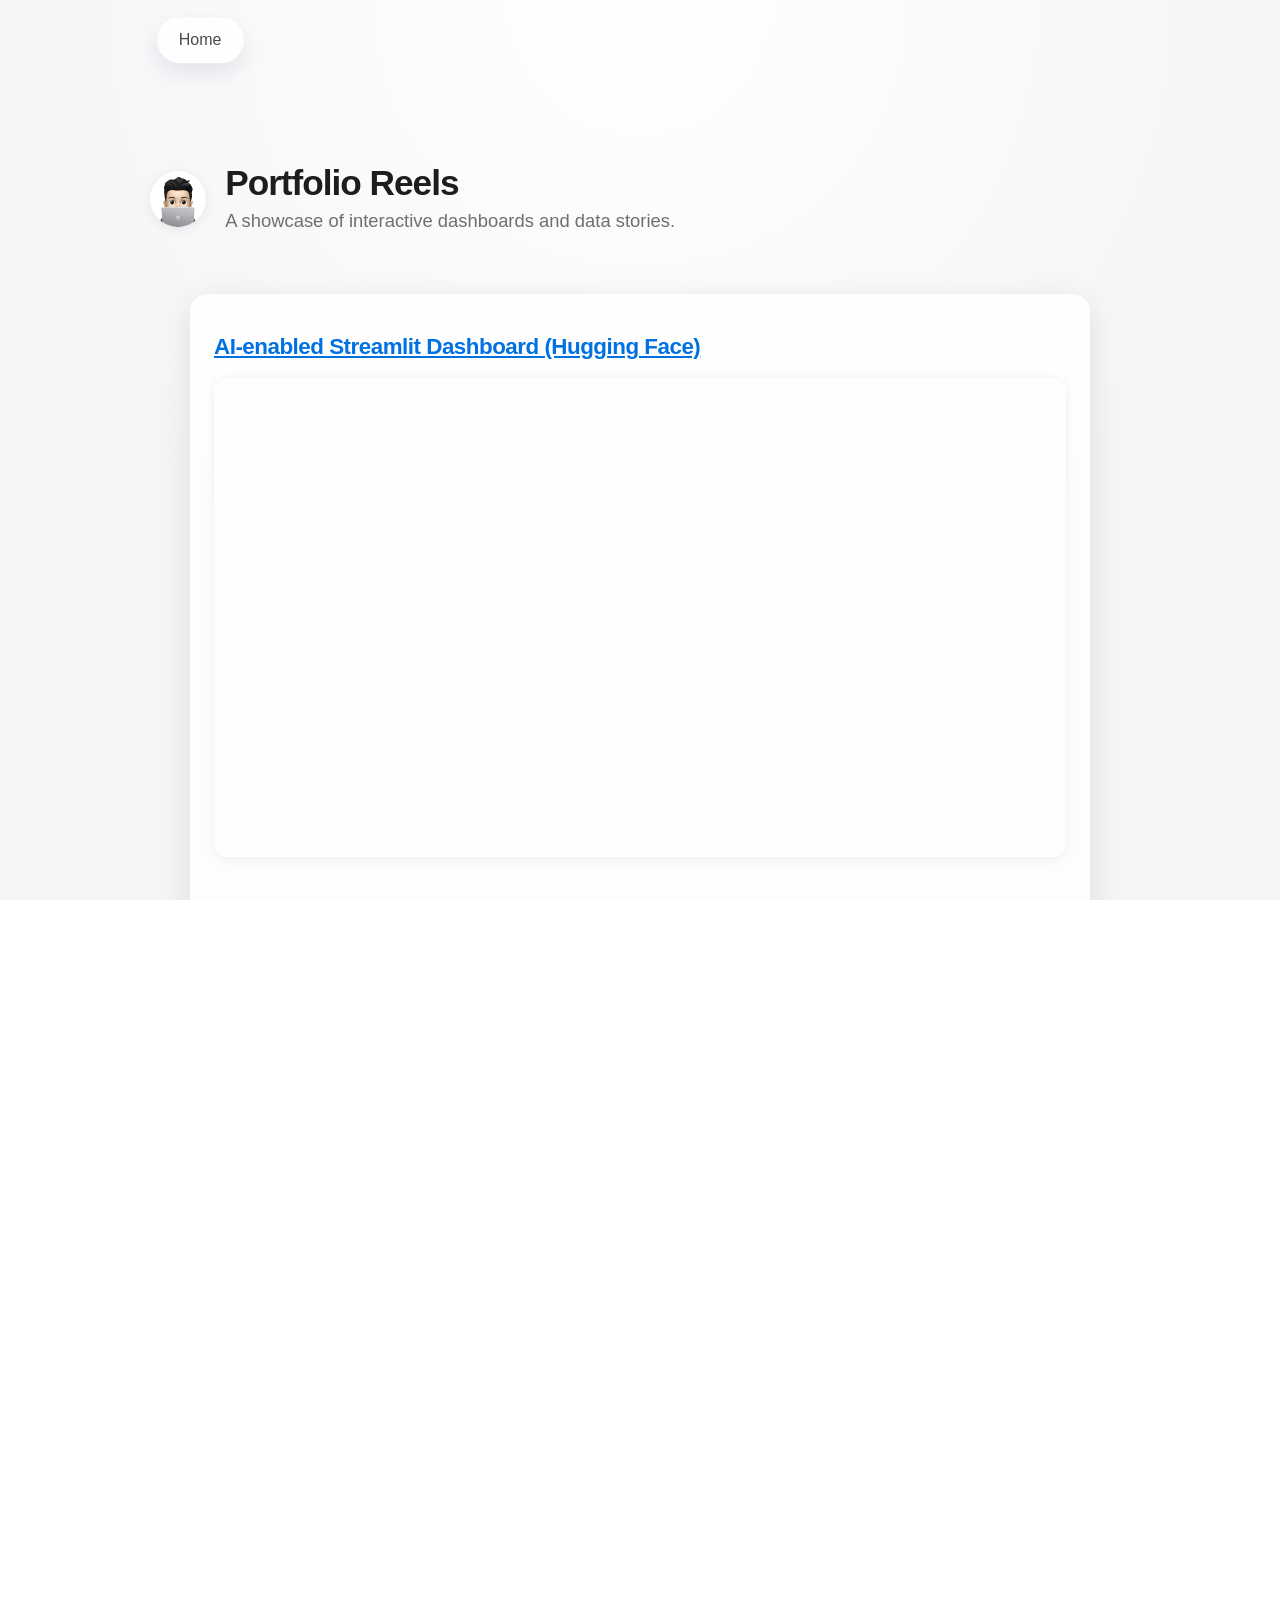
==== portfolio-reels.html @ 8e3ba98f "Changes Made: - Added a new file `portfolio-reels.html` with content showcasing an AI-enabled Stream" ====
<!DOCTYPE html>
<html lang="en">
<head>
    <meta charset="UTF-8">
    <meta name="viewport" content="width=device-width, initial-scale=1.0">
    <title>Portfolio Reels</title>
    <link rel="stylesheet" href="styles.css">
</head>
<body>
        <header class="site-header">
            <div class="container nav-wrap">
                <div class="nav-tab nav-buttons-tab">
                    <nav class="primary-nav" aria-label="Primary">
                        <a href="index.html">Home</a>
                    </nav>
                </div>
            </div>
        </header>
        <main>
            <section class="hero container fade-section" style="margin-top:3.5rem;">
                <div style="display:flex;align-items:center;gap:1.2rem;">
                    <img src="assets/images/profile-memoji.png" alt="Dashboard Icon" style="width:56px;height:56px;border-radius:50%;box-shadow:0 2px 12px rgba(0,0,0,0.08);background:#fff;">
                    <div>
                        <h1 style="margin:0;font-size:2.2rem;font-weight:700;letter-spacing:-1px;">Portfolio Reels</h1>
                        <p style="margin:0.2rem 0 0 0;color:var(--muted);font-size:1.15rem;">A showcase of interactive dashboards and data stories.</p>
                    </div>
                </div>
            </section>
            <section class="container fade-section" style="margin-top:2.5rem;">
                <div class="dashboard-card" style="background:rgba(255,255,255,0.82);backdrop-filter:blur(8px);box-shadow:0 8px 32px rgba(0,0,0,0.10);border-radius:var(--radius);padding:2.2rem 1.5rem 1.5rem 1.5rem;max-width:900px;margin:0 auto 2.5rem auto;">
                      <h2 style="margin-top:0;font-size:1.4rem;font-weight:600;color:var(--accent);letter-spacing:-0.5px;"><a href="https://huggingface.co/spaces/dunstancsr/reviewsdataverse.streamlit" target="_blank" rel="noopener" style="color:var(--accent);text-decoration:underline;">AI-enabled Streamlit Dashboard (Hugging Face)</a></h2>
                    <div style="position:relative;width:100%;padding-bottom:56.25%;height:0;overflow:hidden;border-radius:14px;box-shadow:0 2px 12px rgba(0,0,0,0.07);">
                        <iframe src="https://dunstancsr-reviewsdataverse-streamlit.hf.space"
                                        frameborder="0"
                                        style="position:absolute;top:0;left:0;width:100%;height:100%;border-radius:14px;"
                                        allowfullscreen></iframe>
                    </div>
                      <h2 style="margin-top:2.5rem;font-size:1.4rem;font-weight:600;color:var(--accent);letter-spacing:-0.5px;"><a href="https://reviewsdataverse.streamlit.app/?embed=true&embed_options=dark_theme,light_theme,show_padding,show_toolbar,show_colored_line" target="_blank" rel="noopener" style="color:var(--accent);text-decoration:underline;">AI-enabled Streamlit Dashboard (Streamlit)</a></h2>
                    <div style="position:relative;width:100%;padding-bottom:56.25%;height:0;overflow:hidden;border-radius:14px;box-shadow:0 2px 12px rgba(0,0,0,0.07);margin-bottom:1.5rem;">
                        <iframe src="https://reviewsdataverse.streamlit.app/?embed=true&embed_options=dark_theme,light_theme,show_padding,show_toolbar,show_colored_line"
                                        frameborder="0"
                                        style="position:absolute;top:0;left:0;width:100%;height:100%;border-radius:14px;"
                                        allowfullscreen></iframe>
                    </div>
                </div>
            </section>
        </main>
        <footer class="site-footer" id="siteFooter">
            <div class="container footer-flex">
                <p>&copy; <span id="year"></span> Dunstan Portfolio</p>
            </div>
        </footer>
        <script src="script.js"></script>
</html>
---- styles.css ----
.glass-tooltip {
  position: absolute;
  z-index: 9999;
  background: rgba(255, 255, 255, 0.92);
  color: #2a2a2a;
  padding: 0.36rem 1.1rem 0.36rem 1.1rem;
  border-radius: 999px;
  font-size: 0.93rem;
  font-weight: 600;
  letter-spacing: 0.01em;
  box-shadow: 0 4px 18px rgba(34, 54, 92, 0.13), 0 1.5px 6px rgba(120, 140, 180, 0.08);
  border: 1px solid rgba(180, 200, 240, 0.18);
  pointer-events: none;
  opacity: 0.98;
  transition: opacity 0.18s, top 0.18s, left 0.18s;
  white-space: pre-line;
  min-width: 200px;
  max-width: 340px;
  text-align: center;
  display: none;
  backdrop-filter: blur(2.5px);
}
.footer-flex {
  display: flex;
  align-items: center;
  justify-content: space-between;
  gap: 1.5rem;
}

.footer-accessibility {
  display: flex;
  align-items: center;
}

.site-footer .glass-toggle {
  opacity: 1;
  visibility: visible;
  pointer-events: auto;
  max-width: 3.2rem;
  min-width: 2.35rem;
  padding-inline: 1rem;
  border-width: 1px;
  margin-right: 0.5rem;
  background: rgba(255,255,255,0.10);
  color: var(--muted);
  box-shadow: none;
  transition: background 0.2s, color 0.2s;
}

.site-footer .glass-toggle:hover,
.site-footer .glass-toggle:focus-visible {
  background: rgba(255,255,255,0.22);
  color: var(--accent);
}
.project-card {
  opacity: 0;
  transform: translateY(40px) scale(0.98);
  transition:
    opacity 0.7s cubic-bezier(0.4, 0.1, 0.2, 1),
    transform 0.7s cubic-bezier(0.4, 0.1, 0.2, 1);
  will-change: opacity, transform;
}

.project-card.is-visible {
  opacity: 1;
  transform: none;
}
html, body {
  height: 100%;
}

body {
  min-height: 100vh;
  display: flex;
  flex-direction: column;
}

main {
  flex: 1 0 auto;
}

.fade-section {
  opacity: 0;
  transform: translateY(32px);
  transition:
    opacity 0.9s cubic-bezier(0.4, 0.1, 0.2, 1),
    transform 0.9s cubic-bezier(0.4, 0.1, 0.2, 1);
  will-change: opacity, transform;
}

.fade-section.is-visible {
  opacity: 1;
  transform: none;
}
:root {
  --bg-top: #ffffff;
  --bg: #f5f5f7;
  --surface: #ffffff;
  --text: #1d1d1f;
  --muted: #6e6e73;
  --body-copy: #2f2f31;
  --line: #d2d2d7;
  --accent: #0071e3;
  --project-link: #005fc7;
  --project-link-hover: #004a9c;
  --radius: 18px;
  --shadow: 0 12px 30px rgba(0, 0, 0, 0.06);
  --header-offset: 4.5rem;
}

:root[data-theme="dark"] {
  --bg-top: #171d2a;
  --bg: #0b0f17;
  --surface: #121827;
  --text: #eef3ff;
  --muted: #b0bacf;
  --body-copy: #d6def0;
  --line: rgba(182, 199, 235, 0.22);
  --accent: #76adff;
  --project-link: #8fb8ff;
  --project-link-hover: #c0d7ff;
  --shadow: 0 14px 34px rgba(0, 0, 0, 0.35);
}

* {
  box-sizing: border-box;
}

html {
  scroll-behavior: smooth;
  overflow-x: clip;
}

body {
  margin: 0;
  font-family: "Inter", -apple-system, BlinkMacSystemFont, "Segoe UI", sans-serif;
  color: var(--text);
  background: radial-gradient(circle at top, var(--bg-top) 0%, var(--bg) 60%);
  line-height: 1.6;
  overflow-x: hidden;
  padding-top: var(--header-offset);
}

.container {
  width: min(980px, 92%);
  margin: 0 auto;
}

.site-header {
  position: fixed;
  top: 0;
  left: 0;
  right: 0;
  z-index: 20;
  padding: 0.55rem 0;
  background: transparent;
}

main,
section[id] {
  scroll-margin-top: calc(var(--header-offset) + 0.25rem);
}

.nav-wrap {
  position: relative;
  display: flex;
  align-items: center;
  justify-content: space-between;
  gap: 0.5rem;
  min-height: 62px;
  padding: 0.42rem;
  border-radius: 999px;
}

.nav-tab {
  position: relative;
  z-index: 1;
  display: inline-flex;
  align-items: center;
  min-height: 2.6rem;
  padding: 0.18rem 0.4rem;
  overflow: hidden;
  border-radius: 999px;
  border: 1px solid rgba(255, 255, 255, 0.12);
  background:
    radial-gradient(circle at 12% 18%, rgba(255, 255, 255, 0.00), rgba(255, 255, 255, 0) 42%),
    linear-gradient(130deg, rgba(255, 255, 255, 0.06), rgba(255, 255, 255, 0.005)),
    linear-gradient(180deg, rgba(255, 255, 255, 0.045), rgba(192, 216, 255, 0.02));
  box-shadow:
    inset 0 1px 0 rgba(255, 255, 255, 0.26),
    inset 0 -1px 0 rgba(255, 255, 255, 0.04),
    0 10px 20px rgba(34, 54, 92, 0.1),
    0 2px 8px rgba(255, 255, 255, 0.12);
  backdrop-filter: saturate(235%) contrast(108%) blur(2.6px);
  -webkit-backdrop-filter: saturate(235%) contrast(108%) blur(2.6px);
}

.nav-tab::before {
  content: "";
  position: absolute;
  left: 8%;
  right: 8%;
  top: 1px;
  height: 42%;
  border-radius: 999px;
  pointer-events: none;
  background: linear-gradient(180deg, rgba(255, 255, 255, 0.2), rgba(255, 255, 255, 0));
  opacity: 0.55;
}

.nav-buttons-tab {
  flex-shrink: 0;
}

.nav-toggle-tab {
  flex-shrink: 0;
  overflow: visible;
}

.nav-wrap::before {
  content: none;
}

@supports (filter: url("#liquid-refraction")) {
  .nav-wrap::before {
    filter: url("#liquid-refraction") blur(0.75px);
  }
}

@supports (backdrop-filter: url("#glass-refract") blur(1px)) {
  .nav-wrap::before {
    backdrop-filter: url("#glass-refract") saturate(240%) contrast(118%) blur(3.5px);
    -webkit-backdrop-filter: url("#glass-refract") saturate(240%) contrast(118%) blur(3.5px);
  }
}

@supports not ((backdrop-filter: url("#glass-refract") blur(1px)) or (-webkit-backdrop-filter: url("#glass-refract") blur(1px))) {
  .nav-wrap::before {
    backdrop-filter: saturate(280%) contrast(130%) blur(20px);
    -webkit-backdrop-filter: saturate(280%) contrast(130%) blur(20px);
  }
}

.nav-wrap::after {
  content: none;
}

.primary-nav {
  display: flex;
  align-items: center;
  gap: 0.45rem;
}

.nav-controls {
  display: inline-flex;
  align-items: center;
  gap: 0;
  transition: gap 0.2s ease;
}

.nav-toggle-tab:hover .nav-controls,
.nav-toggle-tab:focus-within .nav-controls {
  gap: 0.42rem;
}

.primary-nav > a {
  position: relative;
  z-index: 1;
  padding: 0.35rem 0.86rem;
  border-radius: 999px;
  border: 1px solid rgba(255, 255, 255, 0.05);
  color: #4a4a4d;
  text-decoration: none;
  font-weight: 500;
  background: rgba(255, 255, 255, 0.006);
  text-shadow: 0 1px 1px rgba(255, 255, 255, 0.28);
  transition:
    color 0.18s cubic-bezier(0.4, 0.1, 0.2, 1),
    background-color 0.2s cubic-bezier(0.4, 0.1, 0.2, 1),
    border-color 0.2s cubic-bezier(0.4, 0.1, 0.2, 1),
    box-shadow 0.2s cubic-bezier(0.4, 0.1, 0.2, 1),
    transform 0.22s cubic-bezier(0.4, 0.1, 0.2, 1),
    letter-spacing 0.22s cubic-bezier(0.4, 0.1, 0.2, 1);
  will-change: transform, letter-spacing;
}

.primary-nav > a:hover,
  .primary-nav > a:focus-visible {
  transform: scale(1.055) translateY(-0.5px);
  letter-spacing: 0.02em;
}
.primary-nav > a:focus-visible,
.glass-toggle:hover,
.glass-toggle:focus-visible,
.theme-toggle:hover,
.theme-toggle:focus-visible {
  color: var(--accent);
  background: rgba(255, 255, 255, 0.24);
  border-color: rgba(255, 255, 255, 0.38);
  box-shadow:
    inset 0 1px 0 rgba(255, 255, 255, 0.42),
    0 3px 8px rgba(42, 63, 112, 0.07),
    0 0 0 1px rgba(255, 255, 255, 0.12);
  transform: translateY(-0.5px);
}

.primary-nav > a.is-active {
  color: var(--accent);
  background: rgba(255, 255, 255, 0.24);
  border-color: rgba(255, 255, 255, 0.38);
  box-shadow:
    inset 0 1px 0 rgba(255, 255, 255, 0.42),
    0 3px 8px rgba(42, 63, 112, 0.07),
    0 0 0 1px rgba(255, 255, 255, 0.12);
}

.glass-toggle,
.theme-toggle {
  position: relative;
  z-index: 1;
  display: inline-flex;
  align-items: center;
  justify-content: center;
  min-width: auto;
  min-height: 2.35rem;
  padding: 0.5rem 1rem;
  border-radius: 999px;
  border: 1px solid rgba(255, 255, 255, 0.05);
  background: rgba(255, 255, 255, 0.006);
  color: #4a4a4d;
  font-size: 1.08rem;
  font-weight: 500;
  letter-spacing: 0.01em;
  line-height: 1.6;
  text-shadow: 0 1px 1px rgba(255, 255, 255, 0.28);
  cursor: pointer;
  box-shadow: none;
  overflow: visible;
  transition:
    color 0.18s ease,
    background-color 0.2s ease,
    border-color 0.2s ease,
    box-shadow 0.2s ease,
    max-width 0.22s ease,
    padding-inline 0.22s ease,
    border-width 0.2s ease,
    opacity 0.18s ease,
    transform 0.2s ease;
}

.glass-toggle {
  max-width: 0;
  min-width: 0;
  padding-inline: 0;
  border-width: 0;
  opacity: 0;
  visibility: hidden;
  pointer-events: none;
  transform: translateX(4px) scaleX(0.92);
  overflow: hidden;
}

.nav-toggle-tab:hover .glass-toggle,
.nav-toggle-tab:focus-within .glass-toggle {
  max-width: 3.2rem;
  padding-inline: 1rem;
  border-width: 1px;
  opacity: 1;
  visibility: visible;
  pointer-events: auto;
  transform: translateX(0) scaleX(1);
  overflow: visible;
}

.glass-toggle::before,
.theme-toggle::before {
  content: attr(data-icon);
  display: block;
  line-height: 1;
  transition: transform 0.18s ease, opacity 0.18s ease;
}

.glass-toggle::before {
  font-size: 1rem;
  font-weight: 600;
  letter-spacing: -0.01em;
}

.glass-toggle.is-accessibility-on::before {
  color: currentColor;
  -webkit-text-fill-color: currentColor;
  -webkit-text-stroke: 0;
}

.glass-toggle.is-accessibility-off::before {
  color: currentColor;
  -webkit-text-fill-color: rgba(242, 244, 248, 0.95);
  -webkit-text-stroke: 1px currentColor;
  font-weight: 700;
}

@supports not (-webkit-text-stroke: 1px currentColor) {
  .glass-toggle.is-accessibility-off::before {
    color: currentColor;
    opacity: 0.72;
  }
}

.glass-toggle::after,
.theme-toggle::after {
  content: attr(data-mode-label);
  position: absolute;
  top: calc(100% + 0.36rem);
  left: 50%;
  transform: translateX(-50%) translateY(-4px) scale(0.98);
  opacity: 0;
  pointer-events: none;
  white-space: nowrap;
  padding: 0.2rem 0.5rem;
  border-radius: 999px;
  border: 1px solid rgba(255, 255, 255, 0.2);
  background: rgba(255, 255, 255, 0.5);
  color: #4a4a4d;
  font-size: 0.69rem;
  font-weight: 600;
  letter-spacing: 0.01em;
  box-shadow: 0 4px 10px rgba(34, 54, 92, 0.1);
  transition: opacity 0.18s ease, transform 0.18s ease;
}

.glass-toggle:hover::before,
.glass-toggle:focus-visible::before,
.theme-toggle:hover::before,
.theme-toggle:focus-visible::before {
  transform: translateY(-0.5px) rotate(-8deg);
}

.glass-toggle:hover::after,
.glass-toggle:focus-visible::after,
.theme-toggle:hover::after,
.theme-toggle:focus-visible::after {
  opacity: 1;
  transform: translateX(-50%) translateY(0) scale(1);
}

:root[data-theme="dark"] .nav-wrap {
  background: transparent;
  box-shadow: none;
}

:root[data-theme="dark"] .nav-tab {
  border-color: rgba(188, 201, 229, 0.12);
  background:
    radial-gradient(circle at 12% 18%, rgba(168, 187, 219, 0.045), rgba(168, 187, 219, 0) 42%),
    linear-gradient(130deg, rgba(136, 158, 194, 0.05), rgba(136, 158, 194, 0.008)),
    linear-gradient(180deg, rgba(15, 24, 41, 0.34), rgba(11, 16, 30, 0.3));
  box-shadow:
    inset 0 1px 0 rgba(214, 225, 247, 0.12),
    inset 0 -1px 0 rgba(214, 225, 247, 0.04),
    0 12px 24px rgba(0, 0, 0, 0.28),
    0 3px 8px rgba(0, 0, 0, 0.2);
}

:root[data-theme="dark"] .nav-tab::before {
  background: linear-gradient(180deg, rgba(214, 225, 247, 0.14), rgba(214, 225, 247, 0));
  opacity: 0.44;
}

:root[data-theme="dark"] .nav-wrap::before {
  background:
    linear-gradient(108deg, rgba(255, 255, 255, 0.14), rgba(255, 255, 255, 0) 58%),
    linear-gradient(290deg, rgba(255, 255, 255, 0.05), rgba(255, 255, 255, 0) 56%);
}

:root[data-theme="dark"] .primary-nav > a,
:root[data-theme="dark"] .glass-toggle,
:root[data-theme="dark"] .theme-toggle {
  border-color: rgba(204, 220, 255, 0.16);
  background: rgba(156, 186, 255, 0.06);
}

:root[data-theme="dark"] .primary-nav > a {
  color: #d6e4ff;
  text-shadow: none;
}

:root[data-theme="dark"] .theme-toggle {
  color: #d6e4ff;
  text-shadow: none;
}

:root[data-theme="dark"] .glass-toggle {
  color: #d6e4ff;
  text-shadow: none;
}

:root[data-theme="dark"] .glass-toggle::after,
:root[data-theme="dark"] .theme-toggle::after {
  border-color: rgba(204, 220, 255, 0.24);
  background: rgba(18, 29, 50, 0.88);
  color: #d6e4ff;
  box-shadow: 0 4px 10px rgba(0, 0, 0, 0.28);
}

@media (prefers-reduced-motion: reduce) {
  .nav-wrap::before {
    backdrop-filter: saturate(240%) contrast(116%) blur(12px);
  }

  @supports (backdrop-filter: url("#glass-refract-static") blur(1px)) {
    .nav-wrap::before {
      backdrop-filter: url("#glass-refract-static") saturate(235%) contrast(114%) blur(3.2px);
    }
  }

  .glass-toggle::before,
  .glass-toggle::after,
  .theme-toggle::before,
  .theme-toggle::after {
    transition: none;
  }

  .nav-controls,
  .glass-toggle,
  .theme-toggle {
    transition: none;
  }
}

:root[data-theme="dark"] .primary-nav > a:hover,
:root[data-theme="dark"] .primary-nav > a:focus-visible,
:root[data-theme="dark"] .glass-toggle:hover,
:root[data-theme="dark"] .glass-toggle:focus-visible,
:root[data-theme="dark"] .theme-toggle:hover,
:root[data-theme="dark"] .theme-toggle:focus-visible {
  background: rgba(156, 186, 255, 0.17);
  border-color: rgba(204, 220, 255, 0.3);
}

:root[data-glass-mode="readable"] .nav-wrap {
  background: transparent;
  box-shadow: none;
}

:root[data-glass-mode="readable"] .nav-tab {
  border-color: rgba(255, 255, 255, 0.2);
  background:
    linear-gradient(180deg, rgba(255, 255, 255, 0.24), rgba(255, 255, 255, 0.13)),
    linear-gradient(130deg, rgba(255, 255, 255, 0.18), rgba(255, 255, 255, 0.04));
  box-shadow:
    inset 0 1px 0 rgba(255, 255, 255, 0.36),
    inset 0 -1px 0 rgba(255, 255, 255, 0.08),
    0 12px 24px rgba(16, 24, 38, 0.12),
    0 2px 8px rgba(16, 24, 38, 0.08);
  backdrop-filter: saturate(140%) contrast(102%) blur(8px);
  -webkit-backdrop-filter: saturate(140%) contrast(102%) blur(8px);
}

:root[data-glass-mode="readable"] .nav-wrap::before {
  opacity: 0.52;
  filter: none;
  backdrop-filter: saturate(145%) contrast(103%) blur(8px);
  -webkit-backdrop-filter: saturate(145%) contrast(103%) blur(8px);
}

:root[data-theme="dark"][data-glass-mode="readable"] .nav-wrap {
  background: transparent;
  box-shadow: none;
}

:root[data-theme="dark"][data-glass-mode="readable"] .nav-tab {
  border-color: rgba(184, 198, 226, 0.22);
  background:
    linear-gradient(180deg, rgba(28, 40, 62, 0.86), rgba(20, 29, 47, 0.82)),
    linear-gradient(130deg, rgba(127, 149, 189, 0.14), rgba(127, 149, 189, 0.04));
  box-shadow:
    inset 0 1px 0 rgba(214, 225, 247, 0.14),
    inset 0 -1px 0 rgba(214, 225, 247, 0.05),
    0 12px 24px rgba(0, 0, 0, 0.28),
    0 2px 10px rgba(0, 0, 0, 0.18);
}

:root[data-theme="dark"][data-glass-mode="readable"] .nav-wrap::before {
  opacity: 0.42;
  background:
    linear-gradient(108deg, rgba(255, 255, 255, 0.1), rgba(255, 255, 255, 0) 58%),
    linear-gradient(290deg, rgba(255, 255, 255, 0.03), rgba(255, 255, 255, 0) 56%);
}

:root[data-theme="dark"] .primary-nav > a.is-active {
  background: rgba(156, 186, 255, 0.17);
  border-color: rgba(204, 220, 255, 0.3);
  color: var(--accent);
}

.hero {
  padding: 2.2rem 0 1.2rem;
}

.hero-layout {
  display: grid;
  grid-template-columns: auto 1fr;
  align-items: start;
  gap: clamp(0.85rem, 1.4vw, 1.15rem);
  padding: clamp(0.9rem, 1.6vw, 1.2rem);
  border: 1px solid var(--line);
  border-radius: var(--radius);
  background: var(--surface);
  box-shadow: var(--shadow);
}

.hero-content {
  grid-column: 2;
  max-width: 68ch;
  align-self: center;
}

.hero-heading-row {
  display: block;
}

h1 {
  margin: 0;
  font-size: clamp(1.6rem, 3.6vw, 2.6rem);
  line-height: 1.12;
  letter-spacing: -0.03em;
  max-width: 28ch;
}

.hero-name-link {
  position: relative;
  display: inline-block;
  color: var(--accent);
  text-decoration: underline;
  text-underline-offset: 0.12em;
  text-decoration-thickness: 0.07em;
}

.hero-name-link::after {
  content: attr(data-tooltip);
  position: absolute;
  left: 50%;
  bottom: calc(100% + 0.45rem);
  transform: translateX(-50%) translateY(2px);
  opacity: 0;
  pointer-events: none;
  white-space: nowrap;
  padding: 0.44rem 0.78rem;
  border-radius: 999px;
  border: 1px solid var(--line);
  background: var(--surface);
  color: var(--text);
  font-size: 0.94rem;
  font-weight: 600;
  letter-spacing: 0.01em;
  box-shadow: 0 6px 14px rgba(0, 0, 0, 0.14);
  transition: opacity 0.08s ease, transform 0.08s ease;
  z-index: 6;
}

.hero-name-link:hover,
.hero-name-link:focus-visible {
  color: var(--project-link-hover);
}

.hero-name-link:hover::after,
.hero-name-link:focus-visible::after {
  opacity: 1;
  transform: translateX(-50%) translateY(0);
}

.hero-subtitle {
  margin: 0.55rem 0 0;
  display: flex;
  flex-wrap: wrap;
  align-items: center;
  gap: 0.42rem;
}

.hero-pill {
  display: inline-flex;
  align-items: center;
  padding: 0.2rem 0.58rem;
  border-radius: 999px;
  border: 1px solid var(--line);
  background: var(--surface);
  color: var(--muted);
  font-size: 0.82rem;
  font-weight: 600;
  letter-spacing: 0;
  line-height: 1.2;
}

.hero-about {
  grid-column: 1 / -1;
  margin: 0.4rem 0 0;
  color: var(--body-copy);
  max-width: 90ch;
}

.hero-actions {
  margin: 0.7rem 0 0;
}

.hero-action {
  display: inline-flex;
  align-items: center;
  justify-content: center;
  color: var(--accent);
  text-decoration: none;
  width: 2rem;
  height: 2rem;
  border-radius: 999px;
  background: rgba(0, 113, 227, 0.06);
  border: 1px solid rgba(0, 113, 227, 0.2);
}

.hero-action:hover,
.hero-action:focus-visible {
  background: rgba(0, 113, 227, 0.12);
  border-color: rgba(0, 113, 227, 0.35);
  text-decoration: none;
}

.hero-action-icon {
  width: 1rem;
  height: 1rem;
  fill: currentColor;
}

.hero-image-slot {
  grid-column: 1;
  align-self: center;
  --hero-memoji-size: clamp(4.8rem, 7vw, 6.4rem);
  --hero-memoji-radius: clamp(0.85rem, 1.8vw, 1.35rem);
  width: var(--hero-memoji-size);
  height: var(--hero-memoji-size);
  border-radius: var(--hero-memoji-radius);
  border: 0.3px solid rgba(210, 210, 215, 0.12);
  background: linear-gradient(180deg, #ffffff 0%, #f1f2f6 100%);
  display: grid;
  place-items: center;
  box-shadow: 0 4px 12px rgba(0, 0, 0, 0.06);
  margin: 0;
}

@media (max-width: 720px) {
  .hero-layout {
    grid-template-columns: auto 1fr;
    gap: 0.72rem;
    padding: 0.8rem;
  }

  .hero-image-slot {
    --hero-memoji-size: clamp(3.9rem, 20vw, 4.8rem);
  }
}

.hero-image {
  width: 100%;
  height: 100%;
  object-fit: contain;
  border-radius: inherit;
}

.section {
  padding: 2.4rem 0;
}

#about.section {
  padding-bottom: 1rem;
}

#projects.section {
  padding-top: 1rem;
}

#about p {
  margin-bottom: 0.3rem;
}

h2 {
  margin: 0 0 0.8rem;
  font-size: clamp(1.5rem, 2.5vw, 2rem);
  letter-spacing: -0.02em;
}

.section p {
  margin-top: 0;
}

.section-head {
  display: flex;
  flex-wrap: wrap;
  align-items: baseline;
  justify-content: space-between;
  gap: 1rem;
  margin-bottom: 1rem;
}

.project-grid {
  display: grid;
  grid-template-columns: repeat(12, 1fr);
  gap: 1rem;
}

.project-card {
  grid-column: span 12;
  background: var(--surface);
  border: 1px solid var(--line);
  border-radius: var(--radius);
  padding: 1.2rem;
  box-shadow: var(--shadow);
  overflow-wrap: anywhere;
}

h3 {
  margin: 0;
  font-size: 1.22rem;
  letter-spacing: -0.01em;
}

.project-card > p {
  margin: 0.6rem 0;
  color: var(--body-copy);
  overflow-wrap: anywhere;
}

.project-card ul {
  margin: 0;
  padding-left: 1.15rem;
  color: var(--muted);
}

.project-link {
  display: inline-block;
  color: var(--project-link);
  font-weight: 600;
  text-decoration: none;
  font-size: 0.92rem;
  letter-spacing: -0.01em;
  padding: 0.42rem 0.72rem;
  border-radius: 999px;
  border: 1px solid rgba(0, 113, 227, 0.28);
  background: rgba(0, 113, 227, 0.06);
  transition:
    background-color 0.18s cubic-bezier(0.4, 0.1, 0.2, 1),
    border-color 0.18s cubic-bezier(0.4, 0.1, 0.2, 1),
    color 0.18s cubic-bezier(0.4, 0.1, 0.2, 1),
    transform 0.22s cubic-bezier(0.4, 0.1, 0.2, 1),
    letter-spacing 0.22s cubic-bezier(0.4, 0.1, 0.2, 1);
  will-change: transform, letter-spacing;
}

.project-link-badge {
  display: inline-block;
  margin-left: 0.25rem;
  padding: 0.1rem 0.42rem;
  border-radius: 999px;
  border: 1px solid rgba(0, 113, 227, 0.32);
  background: rgba(0, 113, 227, 0.12);
  color: var(--project-link);
  font-size: 0.72rem;
  font-weight: 700;
  letter-spacing: 0.01em;
  vertical-align: middle;
}

.project-link:hover,
  .project-link:focus-visible {
  color: var(--project-link-hover);
  border-color: rgba(0, 113, 227, 0.42);
  background: rgba(0, 113, 227, 0.12);
  text-decoration: none;
  transform: scale(1.055);
  letter-spacing: 0.02em;
}

.project-link-group {
  display: flex;
  flex-wrap: wrap;
  align-items: center;
  gap: 0.5rem;
  margin-bottom: 0.6rem;
}

.project-link-info {
  position: relative;
  display: inline-flex;
  align-items: center;
  justify-content: center;
  width: 1rem;
  height: 1rem;
  margin-left: 0.1rem;
  border-radius: 999px;
  border: 1px solid rgba(0, 113, 227, 0.45);
  background: rgba(0, 113, 227, 0.12);
  color: var(--project-link);
  font-size: 0.72rem;
  font-weight: 700;
  font-style: normal;
  line-height: 1;
  vertical-align: middle;
  cursor: help;
}

.project-link-info::after {
  content: attr(data-tooltip);
  position: absolute;
  left: 50%;
  bottom: calc(100% + 0.42rem);
  transform: translateX(-50%) translateY(2px);
  opacity: 0;
  pointer-events: none;
  width: min(20rem, 78vw);
  padding: 0.42rem 0.6rem;
  border-radius: 0.6rem;
  border: 1px solid var(--line);
  background: var(--surface);
  color: var(--text);
  font-size: 0.78rem;
  font-weight: 500;
  line-height: 1.35;
  box-shadow: 0 6px 14px rgba(0, 0, 0, 0.14);
  text-align: left;
  transition: opacity 0.1s ease, transform 0.1s ease;
  z-index: 6;
}

.project-link-info:hover::after,
.project-link-info:focus-visible::after {
  opacity: 1;
  transform: translateX(-50%) translateY(0);
}

.project-link-info:focus-visible {
  outline: 2px solid var(--accent);
  outline-offset: 2px;
}

.project-card-peek {
  position: relative;
  max-height: var(--peek-max-height, 7.2rem);
  overflow: hidden;
  padding-bottom: 3rem;
}

.project-card-peek--portfolio {
  --peek-max-height: 15rem;
}

.project-card-peek--global-cutoff::before {
  content: "";
  position: absolute;
  left: -1px;
  right: -1px;
  bottom: -1px;
  height: 5.2rem;
  border-radius: 0 0 var(--radius) var(--radius);
  border: 1px solid var(--line);
  border-top: 0;
  background: linear-gradient(180deg, rgba(245, 245, 247, 0), var(--bg) 74%);
  pointer-events: none;
  z-index: 1;
}

.project-card-peek--global-cutoff::after {
  height: 6rem;
  background: linear-gradient(180deg, rgba(255, 255, 255, 0), rgba(245, 245, 247, 0.6) 52%, var(--bg) 100%);
}

.project-card-peek::after {
  content: "";
  position: absolute;
  left: 0;
  right: 0;
  bottom: 0;
  height: 4rem;
  background: linear-gradient(180deg, rgba(255, 255, 255, 0), var(--surface) 72%);
  pointer-events: none;
  z-index: 1;
}

:root[data-theme="dark"] .project-card-peek::after {
  background: linear-gradient(180deg, rgba(18, 24, 39, 0), var(--surface) 72%);
}

:root[data-theme="dark"] .project-card-peek--global-cutoff::before {
  background: linear-gradient(180deg, rgba(18, 24, 39, 0), var(--bg) 74%);
}

:root[data-theme="dark"] .project-card-peek--global-cutoff::after {
  background: linear-gradient(180deg, rgba(18, 24, 39, 0), rgba(11, 15, 23, 0.6) 52%, var(--bg) 100%);
}

.project-card-peek.is-expanded {
  max-height: none;
  overflow: visible;
  padding-bottom: 1rem;
}

#projectCardPortfolio.is-expanded {
  padding-bottom: 1.6rem;
}

.project-card-peek.is-expanded::after {
  display: none;
}

.project-card-peek--global-cutoff.is-expanded::before {
  display: none;
}

.project-reveal-btn {
  appearance: none;
  position: absolute;
  left: 50%;
  bottom: 0.3rem;
  transform: translateX(-50%);
  min-height: 2.15rem;
  border-radius: 999px;
  border: 1px solid rgba(0, 113, 227, 0.38);
  background: var(--surface);
  color: var(--project-link);
  cursor: pointer;
  display: inline-flex;
  align-items: center;
  justify-content: center;
  gap: 0.34rem;
  padding: 0.42rem 0.78rem;
  font: inherit;
  font-size: 0.86rem;
  font-weight: 600;
  letter-spacing: -0.01em;
  box-shadow: 0 6px 14px rgba(0, 0, 0, 0.08);
  transition: color 0.18s ease, border-color 0.18s ease, background-color 0.18s ease, box-shadow 0.18s ease;
  z-index: 2;
}

.project-reveal-btn--icon-only {
  width: 2.15rem;
  min-width: 2.15rem;
  padding: 0;
  gap: 0;
}

.project-reveal-btn--icon-only::before {
  content: attr(data-tooltip);
  position: absolute;
  left: 50%;
  bottom: calc(100% + 0.35rem);
  transform: translateX(-50%) translateY(2px);
  opacity: 0;
  pointer-events: none;
  white-space: nowrap;
  padding: 0.18rem 0.46rem;
  border-radius: 999px;
  border: 1px solid var(--line);
  background: var(--surface);
  color: var(--text);
  font-size: 0.7rem;
  font-weight: 600;
  letter-spacing: 0.01em;
  box-shadow: 0 4px 10px rgba(0, 0, 0, 0.12);
  transition: opacity 0.08s ease, transform 0.08s ease;
  z-index: 3;
}

.project-reveal-btn--icon-only:hover::before,
.project-reveal-btn--icon-only:focus-visible::before {
  opacity: 1;
  transform: translateX(-50%) translateY(0);
}

.project-reveal-btn::after {
  content: "";
  width: 0.42rem;
  height: 0.42rem;
  border-right: 1.4px solid currentColor;
  border-bottom: 1.4px solid currentColor;
  transform: translateY(-0.03rem) rotate(45deg);
}

.project-reveal-btn[aria-expanded="true"]::after {
  transform: translateY(0.03rem) rotate(-135deg);
}

#showProjectBtn3[aria-expanded="true"] {
  bottom: -0.6rem;
  background: transparent;
  border-color: transparent;
  box-shadow: none;
}

:root[data-theme="dark"] #showProjectBtn3[aria-expanded="true"] {
  background: transparent;
  border-color: transparent;
  box-shadow: none;
}

#showProjectBtn3[aria-expanded="true"]:hover,
#showProjectBtn3[aria-expanded="true"]:focus-visible {
  background: transparent;
  border-color: transparent;
  box-shadow: none;
}

.project-reveal-btn:hover,
.project-reveal-btn:focus-visible {
  color: var(--project-link-hover);
  border-color: rgba(0, 113, 227, 0.48);
  background: rgba(0, 113, 227, 0.09);
  box-shadow: 0 8px 18px rgba(0, 0, 0, 0.1);
}

.project-reveal-btn:focus-visible {
  outline: 2px solid var(--accent);
  outline-offset: 3px;
}


.site-footer {
  border-top: 1px solid rgba(210, 210, 215, 0.8);
  margin-top: 3rem;
}

.site-footer p {
  margin: 0;
  padding: 1rem 0 2rem;
  color: var(--muted);
  font-size: 0.92rem;
}

@media (max-width: 560px) {
  :root {
    --header-offset: 4.25rem;
  }

  .site-header {
    padding: 0.45rem 0;
  }

  .nav-wrap {
    flex-wrap: wrap;
    justify-content: center;
    gap: 0.4rem;
    border-radius: 1rem;
  }

  .nav-tab {
    max-width: 100%;
  }

  .primary-nav {
    flex-wrap: wrap;
    justify-content: center;
    row-gap: 0.3rem;
  }

  .primary-nav > a {
    padding: 0.3rem 0.68rem;
  }
}
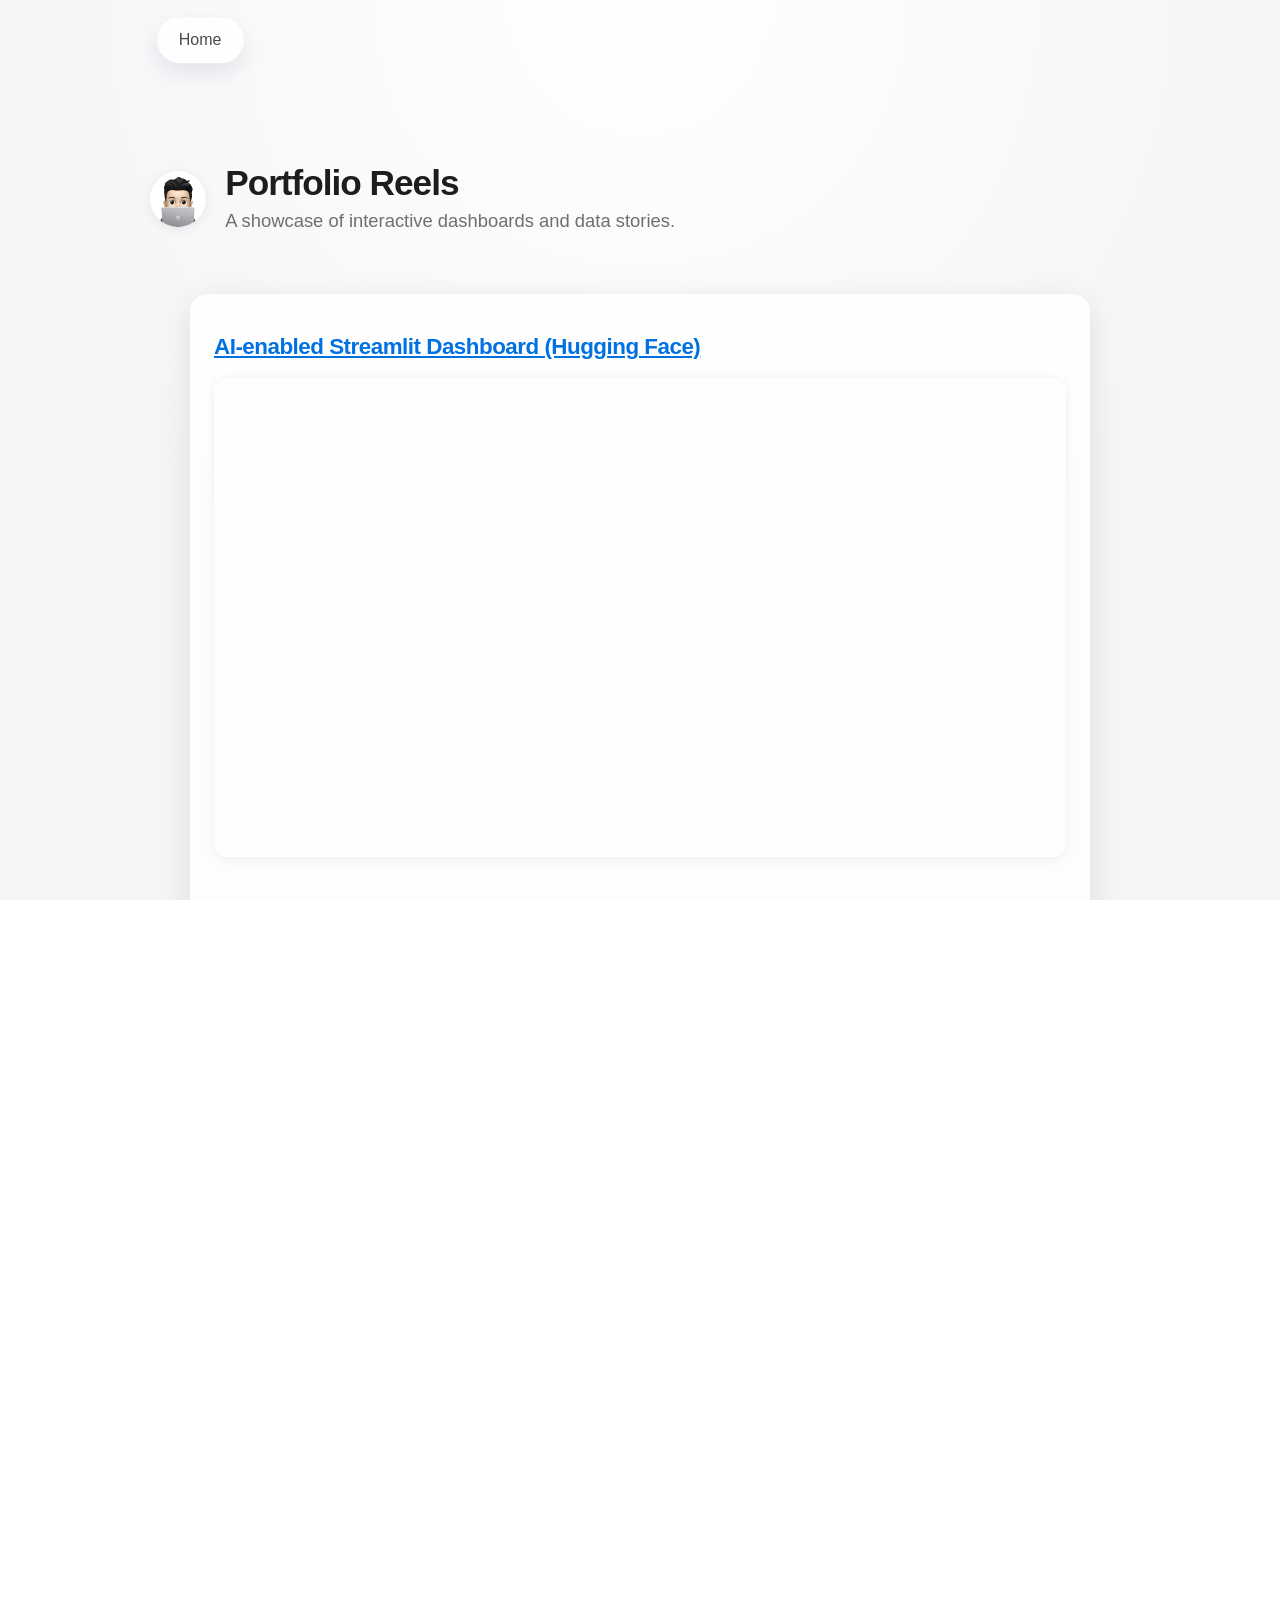
==== commit 2bbbf7e6: "Add SIA Reviews AI Dashboard section with embedded iframe" ====
--- a/portfolio-reels.html
+++ b/portfolio-reels.html
@@ -42,6 +42,13 @@
                                         style="position:absolute;top:0;left:0;width:100%;height:100%;border-radius:14px;"
                                         allowfullscreen></iframe>
                     </div>
+                                            <h2 style="margin-top:2.5rem;font-size:1.4rem;font-weight:600;color:var(--accent);letter-spacing:-0.5px;"><a href="https://sia-reviews-ai.streamlit.app/?embed=true&embed_options=show_padding,show_footer,show_colored_line,light_theme,dark_theme,show_toolbar" target="_blank" rel="noopener" style="color:var(--accent);text-decoration:underline;">SIA Reviews AI Dashboard</a></h2>
+                    <div style="position:relative;width:100%;padding-bottom:56.25%;height:0;overflow:hidden;border-radius:14px;box-shadow:0 2px 12px rgba(0,0,0,0.07);margin-bottom:1.5rem;">
+                                                <iframe src="https://sia-reviews-ai.streamlit.app/?embed=true&embed_options=show_padding,show_footer,show_colored_line,light_theme,dark_theme,show_toolbar"
+                                        frameborder="0"
+                                        style="position:absolute;top:0;left:0;width:100%;height:100%;border-radius:14px;"
+                                        allowfullscreen></iframe>
+                    </div>
                 </div>
             </section>
         </main>
